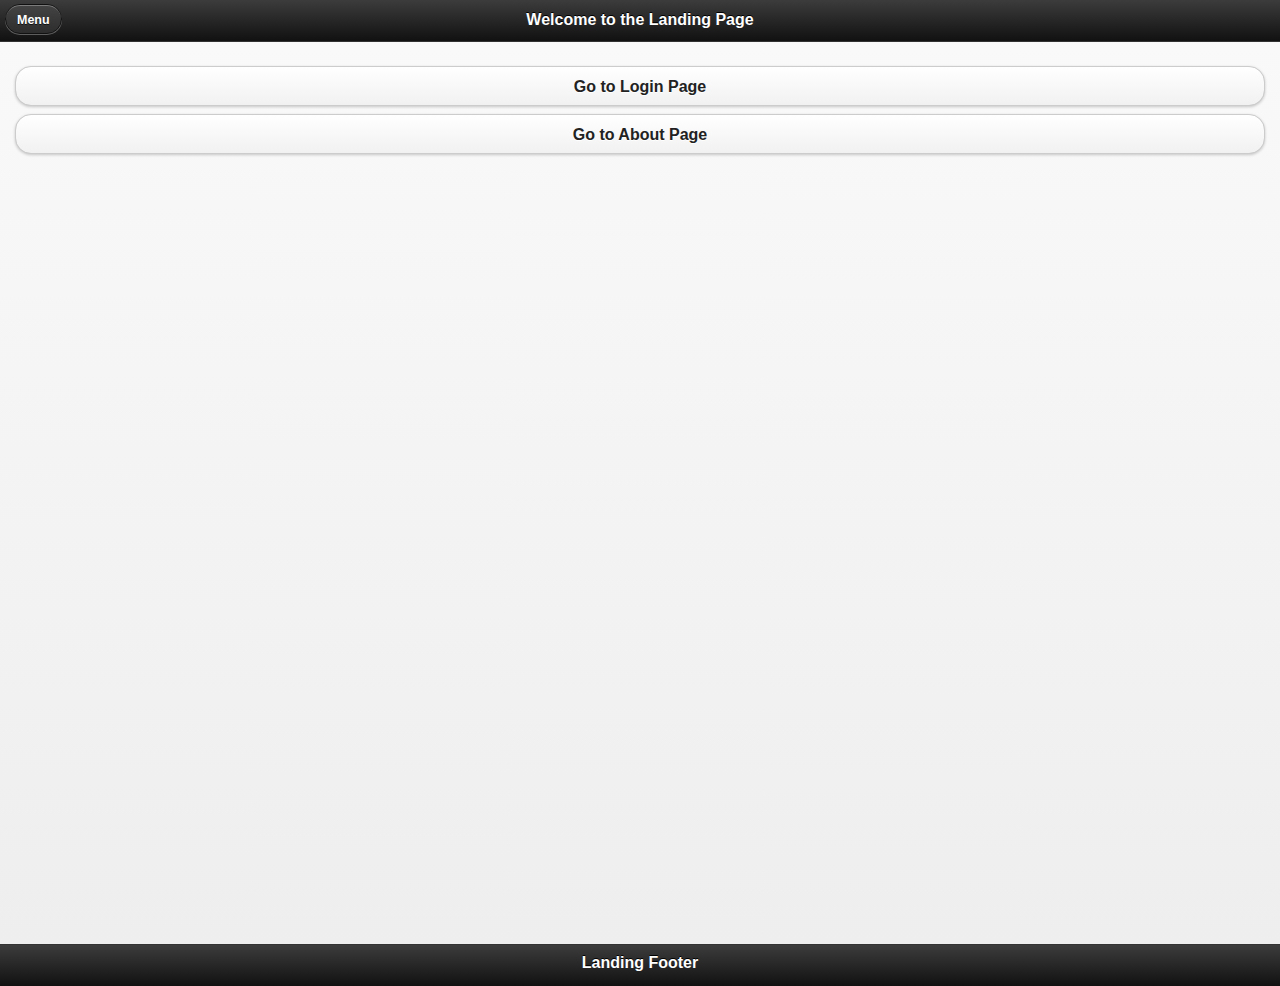
==== index.html @ 7ae32d68 "20.09.2014_22:25:54,20" ====
<!DOCTYPE html>
<html>
    <head>
		<title>JQuery-Mobile (JQM) and Marionette</title>

        <meta http-equiv="Content-Type" content="text/html; charset=UTF-8" />
       	<meta name="viewport" content="width=device-width, initial-scale=1"> 
		<script type="text/javascript" src="./device-loader.js"></script>

		<!-- 
			The reset of the scripts are loaded via requirejs 
		-->
		<script type="text/javascript" data-main="js/main" src="js/libs/require-2.1.2.min.js"></script>
	        
    </head>
    <body>
    </body>
</html>
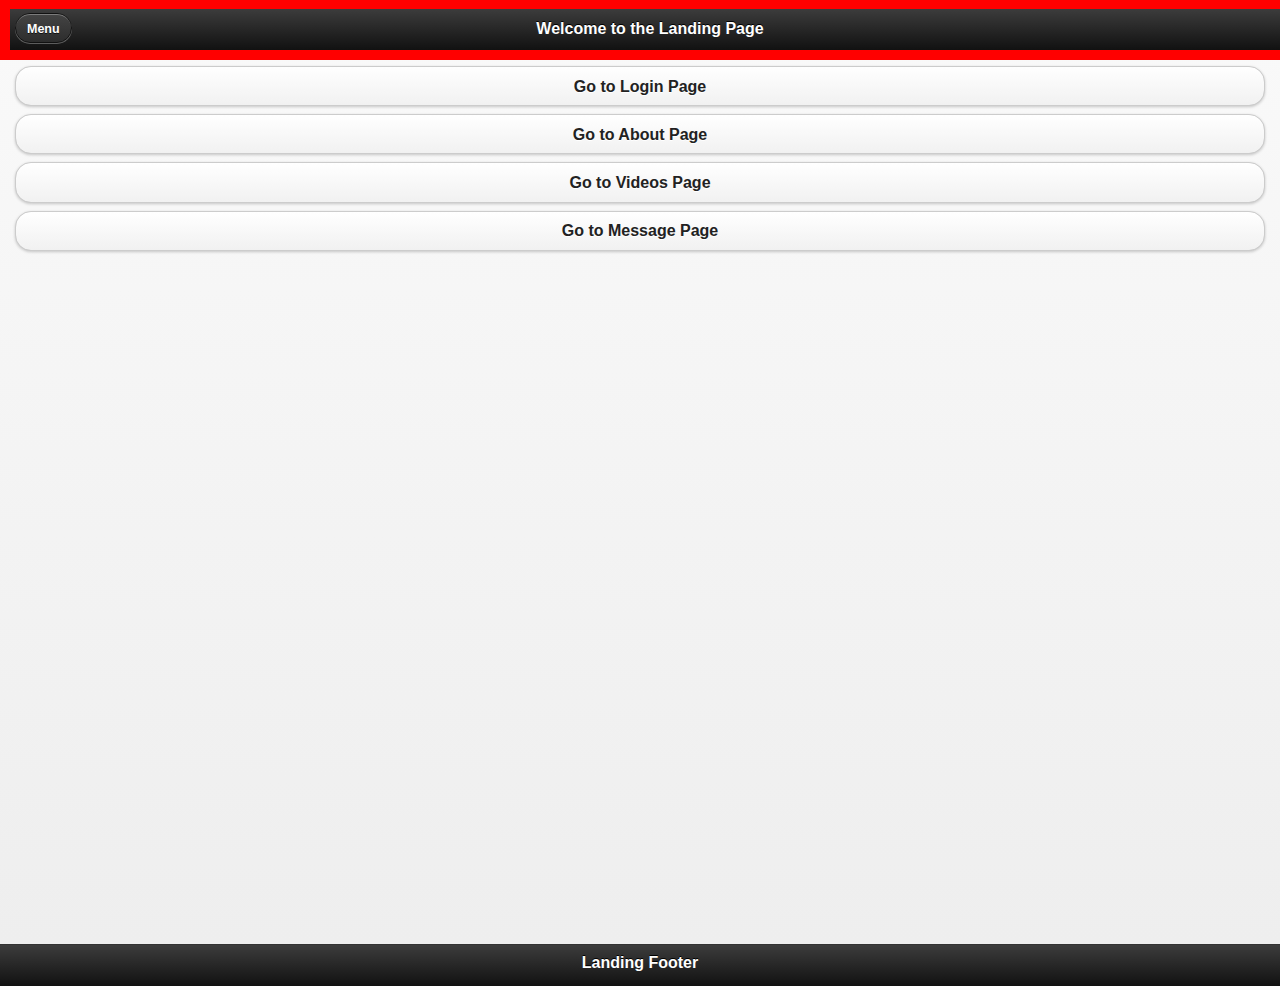
==== commit ace453db: "21.09.2014_ 0:50:41,65" ====
--- a/index.html
+++ b/index.html
@@ -4,7 +4,17 @@
 		<title>JQuery-Mobile (JQM) and Marionette</title>
 
         <meta http-equiv="Content-Type" content="text/html; charset=UTF-8" />
-       	<meta name="viewport" content="width=device-width, initial-scale=1"> 
+       	<!-- <meta name="viewport" content="width=device-width, initial-scale=1"> -->
+		<meta name="viewport" content="user-scalable=no, initial-scale=1, maximum-scale=1, minimum-scale=1, target-densitydpi=device-dpi" />
+		<meta name="msapplication-tap-highlight" content="no" />
+		<meta name="apple-mobile-web-app-capable" content="yes" />
+		<meta name="apple-mobile-web-app-status-bar-style" content="black-translucent" />
+		<meta name="apple-itunes-app" content="app-id=812298702, app-argument=20040">
+		<meta http-equiv="Content-Type" content="text/html; charset=utf-8">
+		<meta name="format-detection" content="telephone=no" />
+		<meta http-equiv="cache-control" content="no-cache"/>
+		<meta http-equiv="X-UA-Compatible" content="IE=edge,chrome=1">
+		
 		<script type="text/javascript" src="./device-loader.js"></script>
 
 		<!-- 
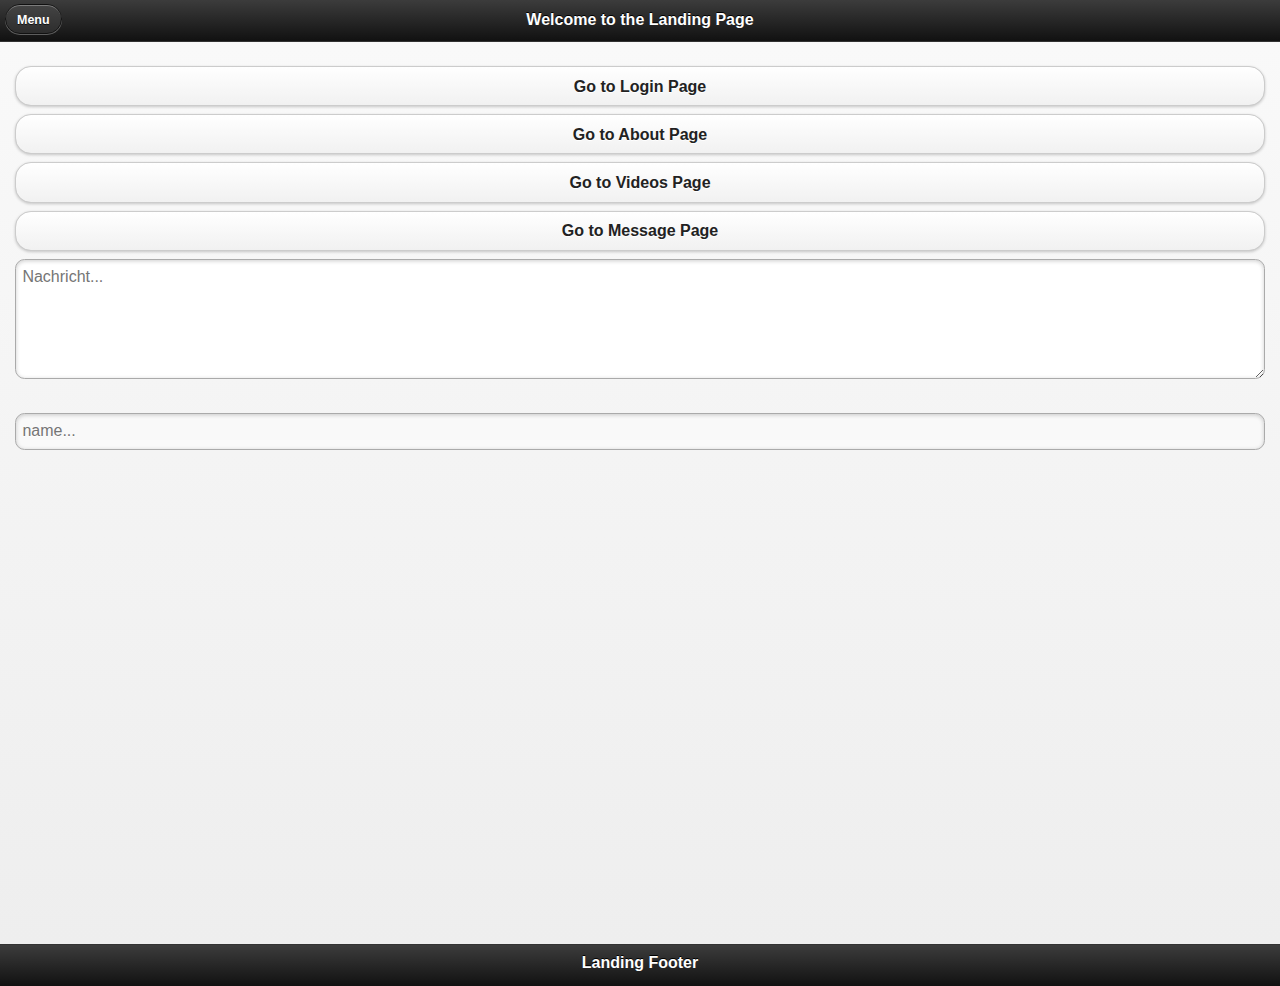
==== commit 4271ab1a: "22.09.2014_21:31:35,97" ====
--- a/index.html
+++ b/index.html
@@ -2,10 +2,9 @@
 <html>
     <head>
 		<title>JQuery-Mobile (JQM) and Marionette</title>
-
         <meta http-equiv="Content-Type" content="text/html; charset=UTF-8" />
        	<!-- <meta name="viewport" content="width=device-width, initial-scale=1"> -->
-		<meta name="viewport" content="user-scalable=no, initial-scale=1, maximum-scale=1, minimum-scale=1, target-densitydpi=device-dpi" />
+		<meta name='viewport' content='width=device-width, initial-scale=1, user-scalable=no' />
 		<meta name="msapplication-tap-highlight" content="no" />
 		<meta name="apple-mobile-web-app-capable" content="yes" />
 		<meta name="apple-mobile-web-app-status-bar-style" content="black-translucent" />
@@ -14,14 +13,17 @@
 		<meta name="format-detection" content="telephone=no" />
 		<meta http-equiv="cache-control" content="no-cache"/>
 		<meta http-equiv="X-UA-Compatible" content="IE=edge,chrome=1">
-		
+		<script type="text/javascript">
+			/*
+			document.addEventListener('deviceready', function () {
+				// $(document.body).height(window.innerHeight);
+				document.body.height(window.innerHeight);
+				alert('a');
+			}, false);
+			*/
+		</script>
 		<script type="text/javascript" src="./device-loader.js"></script>
-
-		<!-- 
-			The reset of the scripts are loaded via requirejs 
-		-->
 		<script type="text/javascript" data-main="js/main" src="js/libs/require-2.1.2.min.js"></script>
-	        
     </head>
     <body>
     </body>
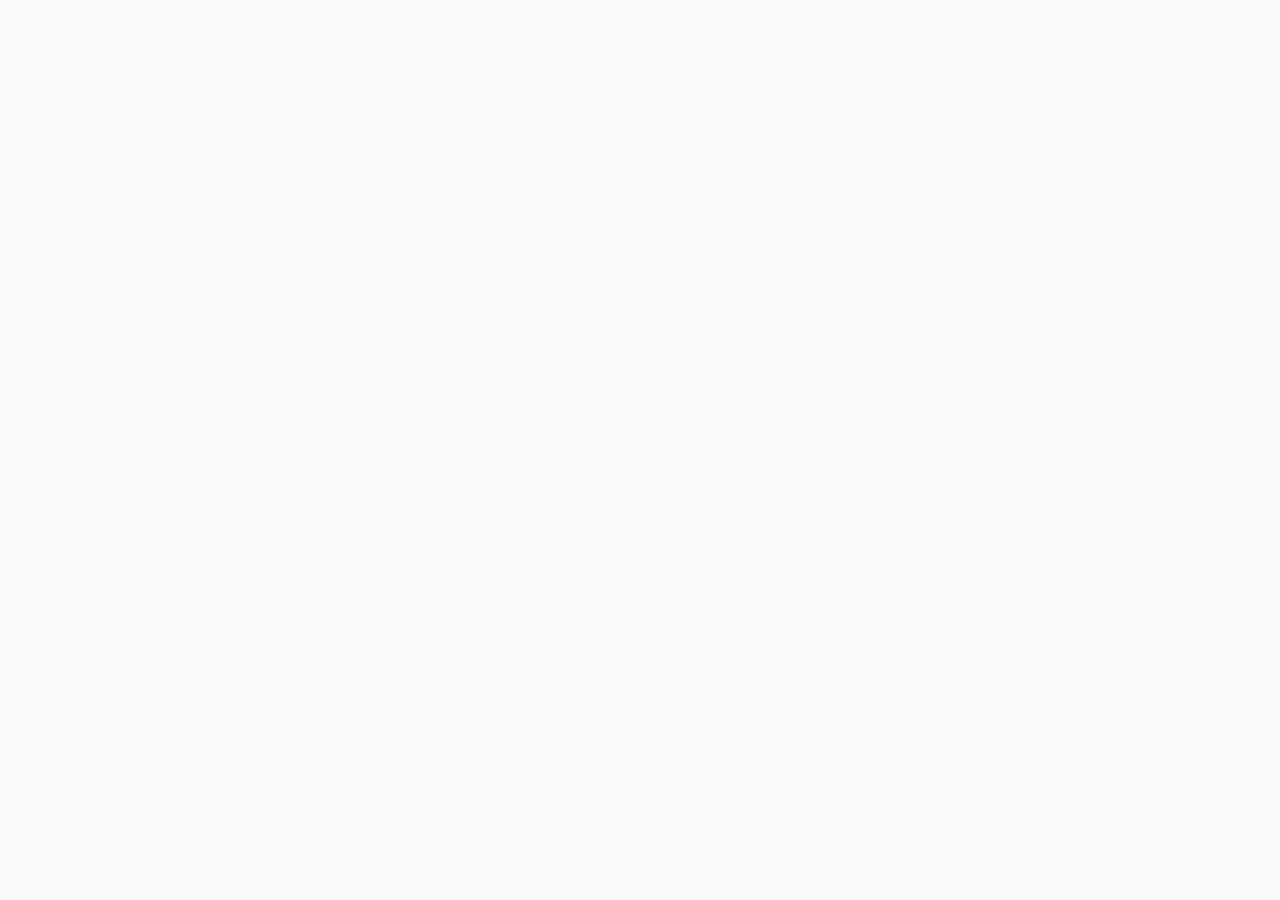
==== commit 02cccbcb: "05.10.2014_12:29:31,76" ====
--- a/index.html
+++ b/index.html
@@ -23,7 +23,6 @@
 			*/
 		</script>
 		<script type="text/javascript" src="./device-loader.js"></script>
-		<script type="text/javascript" data-main="js/main" src="js/libs/require-2.1.2.min.js"></script>
     </head>
     <body>
     </body>
